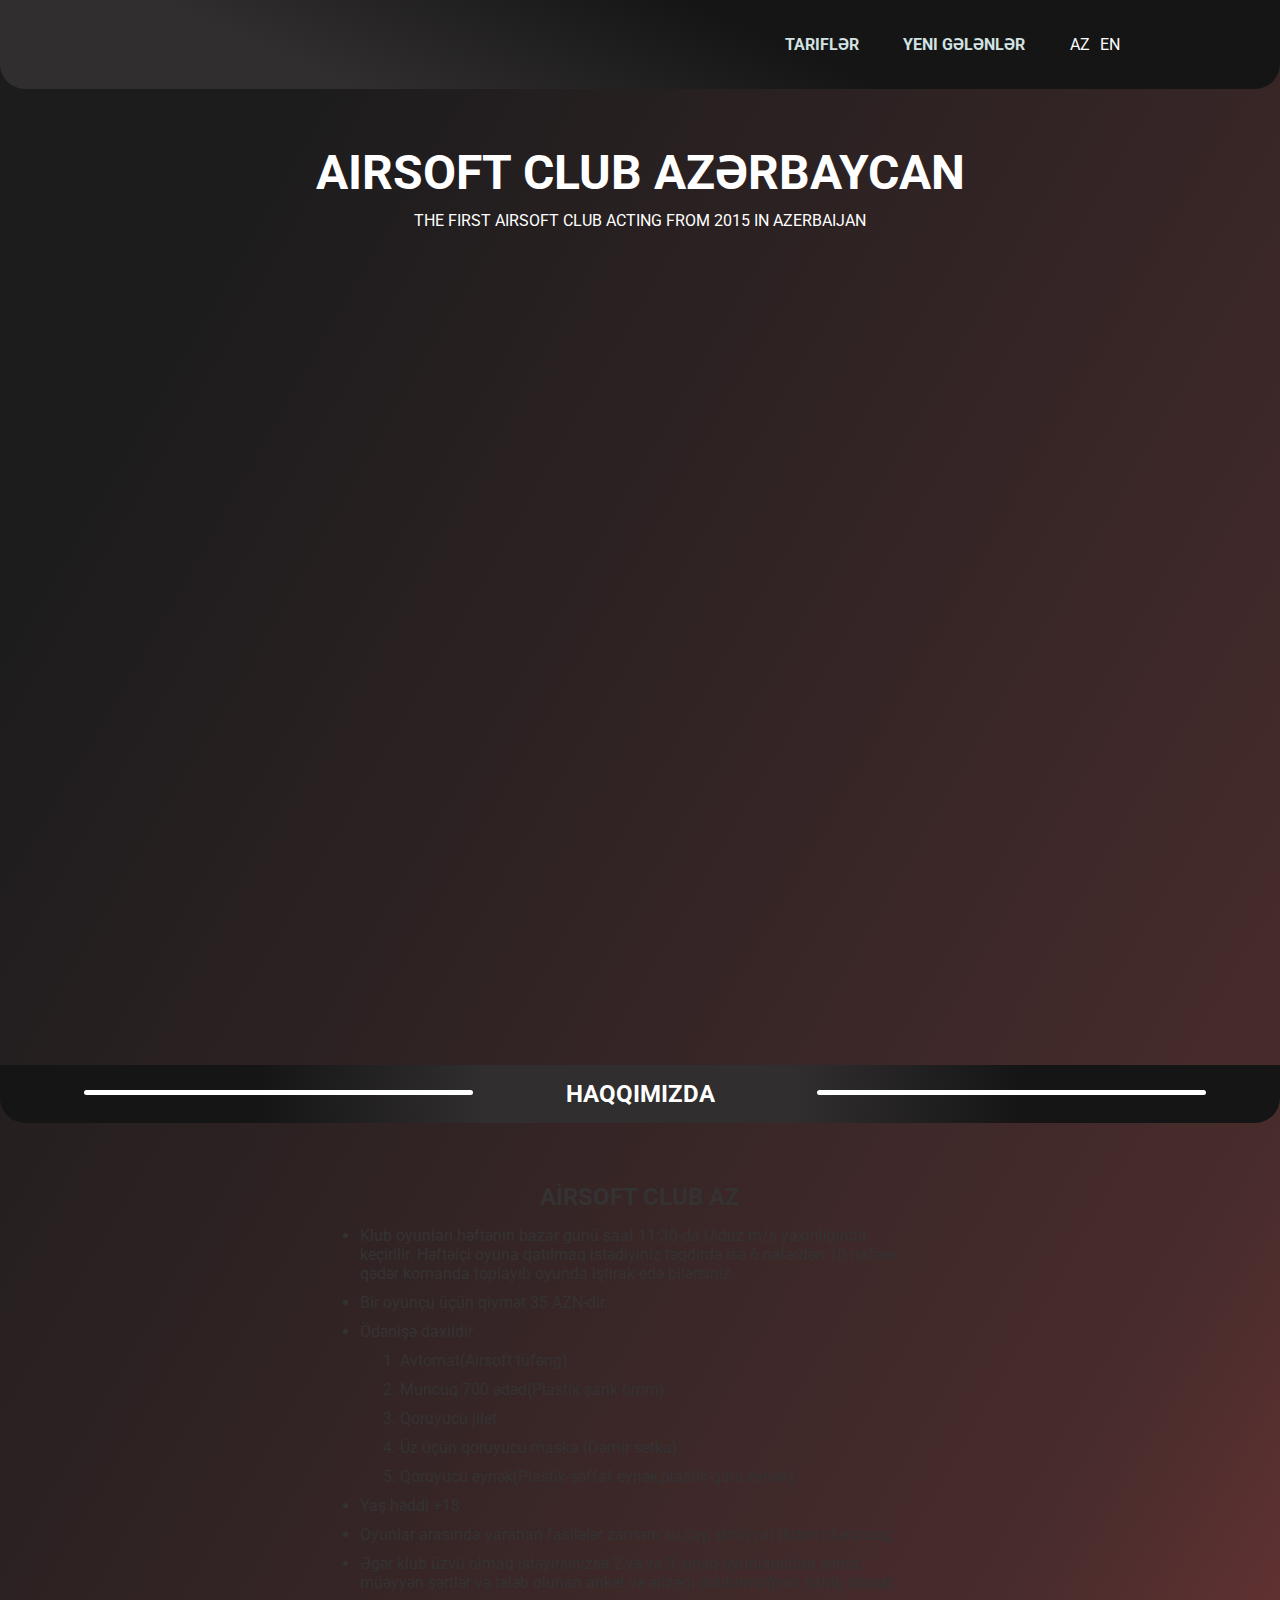
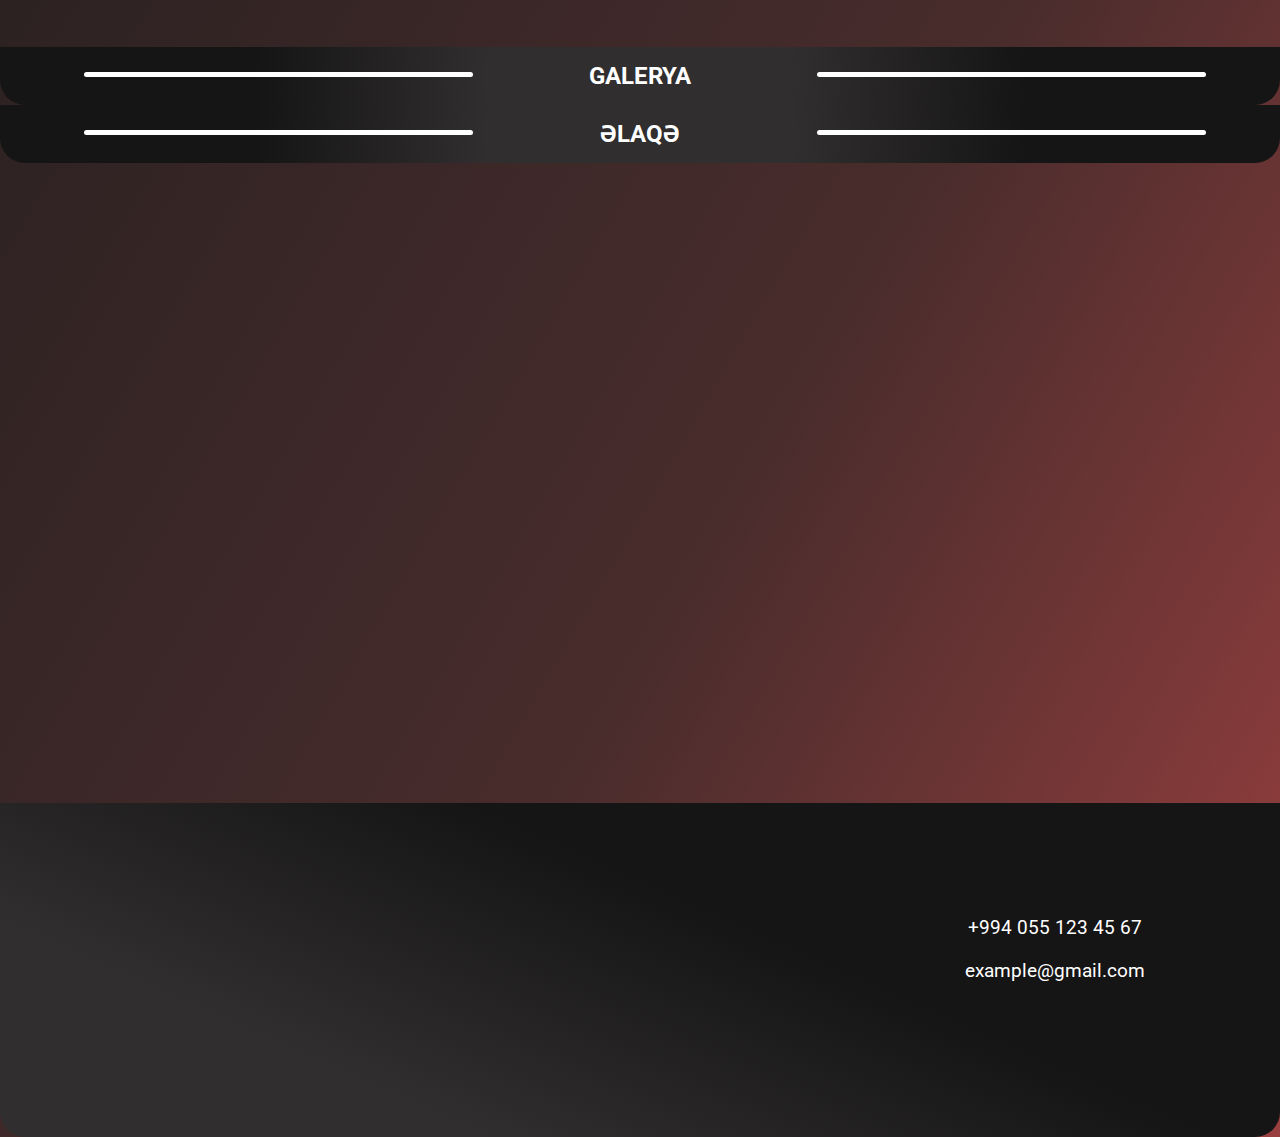
==== index.htm @ 044a0949 "Tarifler" ====
<!DOCTYPE html>
<html lang="en">
    <head>
        <meta charset="UTF-8">
        <meta name="viewport" content="width=device-width, initial-scale=1.0">
        <!-- <link rel="icon" type="image/x-icon" href="./favicon.ico" /> -->
        <title>Airsoftaze</title>
        <link rel="stylesheet" href="./assets/style/style.css">
    </head>
    <body>
        <header>
            <nav class="bg">
                <div class="container nav">
                    <a href="index.htm" id="logo"><img src="./assets/img/logo.png" alt=""></a>
                    <div class="hamburger">
                        <div class="line"></div>
                        <div class="line"></div>
                        <div class="line"></div>
                    </div>
                    <div class="navbar">
                        <div class="menu">
                            <ul id="menu">
                                <li><a href="tarif.htm" class="btn"></i>Tariflər</a></li>
                                <li><a href="new.htm" class="btn">Yeni gələnlər</a></li>
                            </ul>
                        </div>
                        <div class="language">
                            <a href="#">Az <img src="./assets/img/az.png" alt=""></a>
                            <a href="#">En <img src="./assets/img/en.png" alt=""></a>
                        </div>
                    </div>
                </div>
            </nav>
            <section class="section">
                <div class="content">
                    <div class="text d-flex">
                        <h1>AIRSOFT CLUB Azərbaycan</h1>
                        <p>The first airsoft club acting from 2015 in Azerbaijan</p>
                    </div>
                    <div id="bars"></div>
                    <div id="solider">
                        <div class="img">
                            <img id="shadow" src="./assets/img/soliderShadow.png" alt="">
                            <img id="main" src="./assets/img/solider.png" alt=""> 
                        </div>
                    </div>
                </div>
            </section>
        </header>
        <main>
            <section>
                <div class="bg">
                    <div class="container"><h2>Haqqımızda</h2></div>
                </div>
                <div class="about">
                    <h3>AİRSOFT CLUB AZ</h3>
                    <ul>
                        <li>Klub oyunları həftənin bazar günü saat 11:30-da Ulduz m/s yaxınlığında keçirilir.
                           Həftəiçi oyuna qatılmaq istədiyiniz təqdirdə isə 6 nəfərdən 10 nəfərə qədər komanda toplayıb oyunda iştirak edə bilərsiniz.</li>
                        <li>Bir oyunçu üçün qiymət 35 AZN-dir.</li>
                        <li>Ödənişə daxildir</li>
                        <ol id="contains">
                            <li>Avtomat(Airsoft tüfəng)</li>
                            <li>Muncuq 700 ədəd(Plastik şarik 6mm)</li>
                            <li>Qoruyucu jilet</li>
                            <li>Üz üçün qoruyucu maska (Dəmir setka)</li>
                            <li>Qoruyucu eynək(Plastik-şəffaf eynək,plastik-qara eynək)</li>
                        </ol>
                        <li>Yaş həddi +18</li>
                        <li>Oyunlar arasında yaranan fasilələr zamanı su,çay, şirniyyat ikram olunacaq.</li>
                        <li>Əgər klub üzvü olmaq istəyirsinizsə 2 və ya 3 sınaq oyunlarından sonra müəyyən şərtlər və tələb olunan anket və ərizəni doldurmağınız xahiş olunur.</li>
                    </ul>
                </div>
            </section>
            <section class="section">
                <div class="bg">
                    <div class="container"><h2>Galerya</h2></div>
                </div>
                <div class="container">                                        
                    <div class="container">
                        <div id="slider">
                            <div class="slide"></div>
                        </div>
                    </div>
                </div>
            </section>
            <section class="section" style="background: url(./assets/img/contactbg.png) center/cover">
                <div class="bg">
                    <div class="container"><h2>Əlaqə</h2></div>
                </div>
                <div class="container map">
                    <iframe src="https://www.google.com/maps/embed?pb=!1m14!1m8!1m3!1d48617.78909538589!2d49.8026192!3d40.3952952!3m2!1i1024!2i768!4f13.1!3m3!1m2!1s0x40306367fcc61ba1%3A0xb5f5656b28821451!2sairsoftclub.az!5e0!3m2!1sen!2s!4v1674238219584!5m2!1sen!2s" width="1000" height="600" style="border:0;" allowfullscreen="" loading="lazy" referrerpolicy="no-referrer-when-downgrade"></iframe>
                </div>
            </section>
        </main>
        <footer class="bg">
            <div>
                <iframe src="https://www.google.com/maps/embed?pb=!1m14!1m8!1m3!1d48617.78909538589!2d49.8026192!3d40.3952952!3m2!1i1024!2i768!4f13.1!3m3!1m2!1s0x40306367fcc61ba1%3A0xb5f5656b28821451!2sairsoftclub.az!5e0!3m2!1sen!2s!4v1674238219584!5m2!1sen!2s" width="600" height="300" style="border:0;" allowfullscreen="" loading="lazy" referrerpolicy="no-referrer-when-downgrade"></iframe>
            </div>
            <div class="contact d-flex">
                <ul>
                    <li><a href="tel:+994 055 123 45 67">+994 055 123 45 67</a></li>
                    <li><a href="mailto:example@gmail.com">example@gmail.com</a></li>
                    <li>
                        <a href=""><i class="fab fa-instagram"></i></a>
                        <a href=""><i class="fab fa-facebook-f"></i></a>
                        <a href=""><i class="fab fa-tiktok"></i></a>
                    </li>
                </ul>
            </div>
        </footer>
        <script src="https://kit.fontawesome.com/edff80f9e7.js" crossorigin="anonymous"></script>
        <script src="https://code.jquery.com/jquery-3.6.1.min.js" integrity="sha256-o88AwQnZB+VDvE9tvIXrMQaPlFFSUTR+nldQm1LuPXQ=" crossorigin="anonymous"></script>
        <script src="./index.js"></script>
    </body>
</html>
---- assets/style/style.css ----
@import url('https://fonts.googleapis.com/css2?family=Roboto:ital,wght@0,400;1,400;1,700&display=swap');
*{
    margin: 0;
    padding: 0;
    box-sizing: border-box;
    outline: none;
}
body{background: #1d1c1d;background: linear-gradient(120deg, #1d1c1d 13%, #492c2c 68%, #912e2eea 100%);}
.bg{
    background: #302e2e;
    background: linear-gradient(24deg, #302e2e 24%, #161515 60%);
    padding: 15px 0;
    border-bottom-left-radius: 25px;
    border-bottom-right-radius: 25px;
    text-align: center;
}
main .bg{background: #302e2e;background: radial-gradient(circle, #302e2e 24%, #161515 60%);}
#logo img{width:30%;}
header, footer li{list-style: none;}
header a{padding:5px}
a{color:#fff;text-decoration:none;text-transform: uppercase;font: 1em 'Roboto', sans-serif;}
h1{font:bold 2em 'Roboto', sans-serif;text-transform: uppercase;} 
h2{color: #fff;text-transform: uppercase;font:bold 1.5em 'Roboto', sans-serif;}
h3{color: #343232;text-transform: uppercase;font:700 1.5em 'Roboto', sans-serif; padding: 10px 0;}
header p{font:1em 'Roboto', sans-serif;text-transform: uppercase;margin: 10px 0;}
#toggle{
    border: none;
    background: transparent;
    color: #fff;
    font-size:2em;
}
.hamburger {
    margin:0 10%;
    padding: 0;
    float: left;
    transition: opacity .3s;
}
.hamburger .line{
    width: 50px;
    height: 5px;
    background: rgb(236, 66, 66);
    margin: 8px auto;
    transition: all 0.3s ease-in-out;
    border-radius: 5px;
}
.hamburger .line:nth-child(1) {background-color: #a77a33;}
.hamburger .line:nth-child(2) {background-color: #633200;}
.hamburger .line:nth-child(3) {background-color: #a77a33;}
.hamburger.isactive .line:nth-child(2) {opacity: 0;}
.hamburger.isactive .line:nth-child(1) {transform: translateY(13px) rotate(45deg);}
.hamburger.isactive .line:nth-child(3) {transform: translateY(-13px) rotate(-45deg);}
.navbar ,.btn{transition: all 2s ease-in-out;}
.navbar.active {display: block;animation: fade .5s;}
@keyframes fade {
    from{transform: translateX(-200px); opacity: 0;}
    to {transform: translateX(0px); opacity: 1;}
}  
.hamburger {float: right;}
.navbar {width: 100%;display: none;}
.navbar ul {
    overflow: hidden;
    list-style: none;
    margin: 10px;
}
.navbar li {
    display: block;
    margin: auto;
    width: max-content;
    padding: 10px;
    transition: background-color .5s;
}
.navbar li a {
    color: #d3e3e3;
    text-decoration: none;
    padding: 14px 16px;
    transition: all 1s;
} 
.language {display: flex;justify-content:center;align-items: center;}   
#menu i{margin:0 5px}
#solider{height: 90vh;position: relative;}
#solider img{height:70%;position:absolute;left: 0;bottom: 0;}
.text{
    color: #fff;
    margin:40px auto 0;
    padding:15px 0;
    text-align: center;
    display: flex;
    justify-content: center;
    align-self: center;
    flex-direction: column;   
}
.btn{
    border-radius:25px;
    text-align: center;
    color: #000;
    margin:15px 0;
    font:bold 1em 'Roboto', sans-serif;
} 
#bars{
    width:50px;
    height: 150px;
    float:right;
    position: fixed;
    right: 0;
    top: 35%;
    z-index: 1000;
}
.bar{
    width:20px;
    height:40px;
    background: #fff;
    border-radius: 25px;
    margin: 5px 0;
    box-shadow: 0 0 10px #fff;
}
.bg h2{position: relative;}
#slider{border-radius: 25px;}
#thumbs {
    display: flex;
    align-items: center;
    justify-content: center;
}
#thumbs div{background: #eee;opacity: .5;}
h3{text-align: center;}
.about{
    background:url(../img/boxbg.png) center/cover;
    width: 95%;
    margin:40px auto ;
    border-radius: 25px;
    list-style: decimal;
    font:1em 'Roboto', sans-serif;
    padding: 10px 40px;
    color: #333;
}
.about li{padding:5px 0}
#contains{
    padding: 0 40px;
}
.text{
    display: flex;
    justify-content:center;
    align-items: center;
}
.text a{
    text-transform: uppercase;
    border-radius:25px;
    text-align: center;
    color: #000;
    width: max-content;
    padding:5px 5px;
    margin: 10px 0;
    font:bold 1em 'Roboto', sans-serif;
}
.btn-bg{ background: #eec4c4;background: linear-gradient(24deg, #eec4c4 24%, #fb8886 60%);}
.bg-white{background: #fff;box-shadow:0 0 20px #fff;max-width: fit-content;}
.d-flex{display:flex;justify-content: center;align-items: center;}
.text li{margin: 20px 0;}
.icon{
    background: transparent !important;
    color: #eec4c4 !important;
    display: inline-block !important;
}
.text i {font-size:2em;}
main .map{
    display: flex;
    justify-content:center;
    padding:20px ;
    width: 95%;
}
footer .map iframe{width:100%; padding:0 10px}
@media only screen and (min-width: 768px) {
    .container {max-width: 1180px;margin: auto;}
    .nav{display:inline-flex;justify-content:space-between;align-items: center;}
    #logo img{width:15vw}
    #menu{padding: 10px;}
    #menu a{border-radius: 25px;padding: 10px ;}
    #menu a:hover{
        background: #eec4c4;
        background: linear-gradient(24deg, #edc4c4 24%, #fb8886 60%);
        color: black;
    } 
    #menu ul li{display: inline}
    #menu li {display: inline;}   
    .hamburger{display:none}
    .navbar{display:inline-flex; justify-content: flex-end; width: 75vw;}
    #solider{position: relative;}
    .language  a{display: flex;align-items: center;justify-content: center;}
    #solider img{height:77vh;position:absolute;left: 0;bottom: 0;}
    .text{width:70%}
    h1{font-size:3rem;}
    h2{position: relative;}
    .bg h2::before{
        content: " ";
        display: inline-block;
        width: 33%;
        height:5px;
        margin: 0 10px;
        background: #fff;
        border-radius: 25px;
        position: absolute;
        left:2%;
        top:35%;
    }
    .bg h2::after{
        content: " ";
        display: inline-block;
        width: 33%;
        height:5px;
        background: #fff;
        border-radius: 25px;
        position: absolute;
        right:2%;
        top:35%;
    } 
    .btn-bg:hover{background:#000;color: #fff;transition: all 2s ease-in-out;}
    .about{width:50%;}
    footer {display:flex;justify-content:space-around}
    .contact li{padding: 10px;}
    .contact li a{padding: 10px;font-size:1.2em;text-transform:lowercase}
    footer .map {width:50%;}
    footer .map iframe{width:100%;}
}

@media only screen and (max-width: 362px) {
    #solider{height: 90vh;position: relative;}
    #solider img{height:60% !important;position:absolute;left: 0;bottom: 0;}}
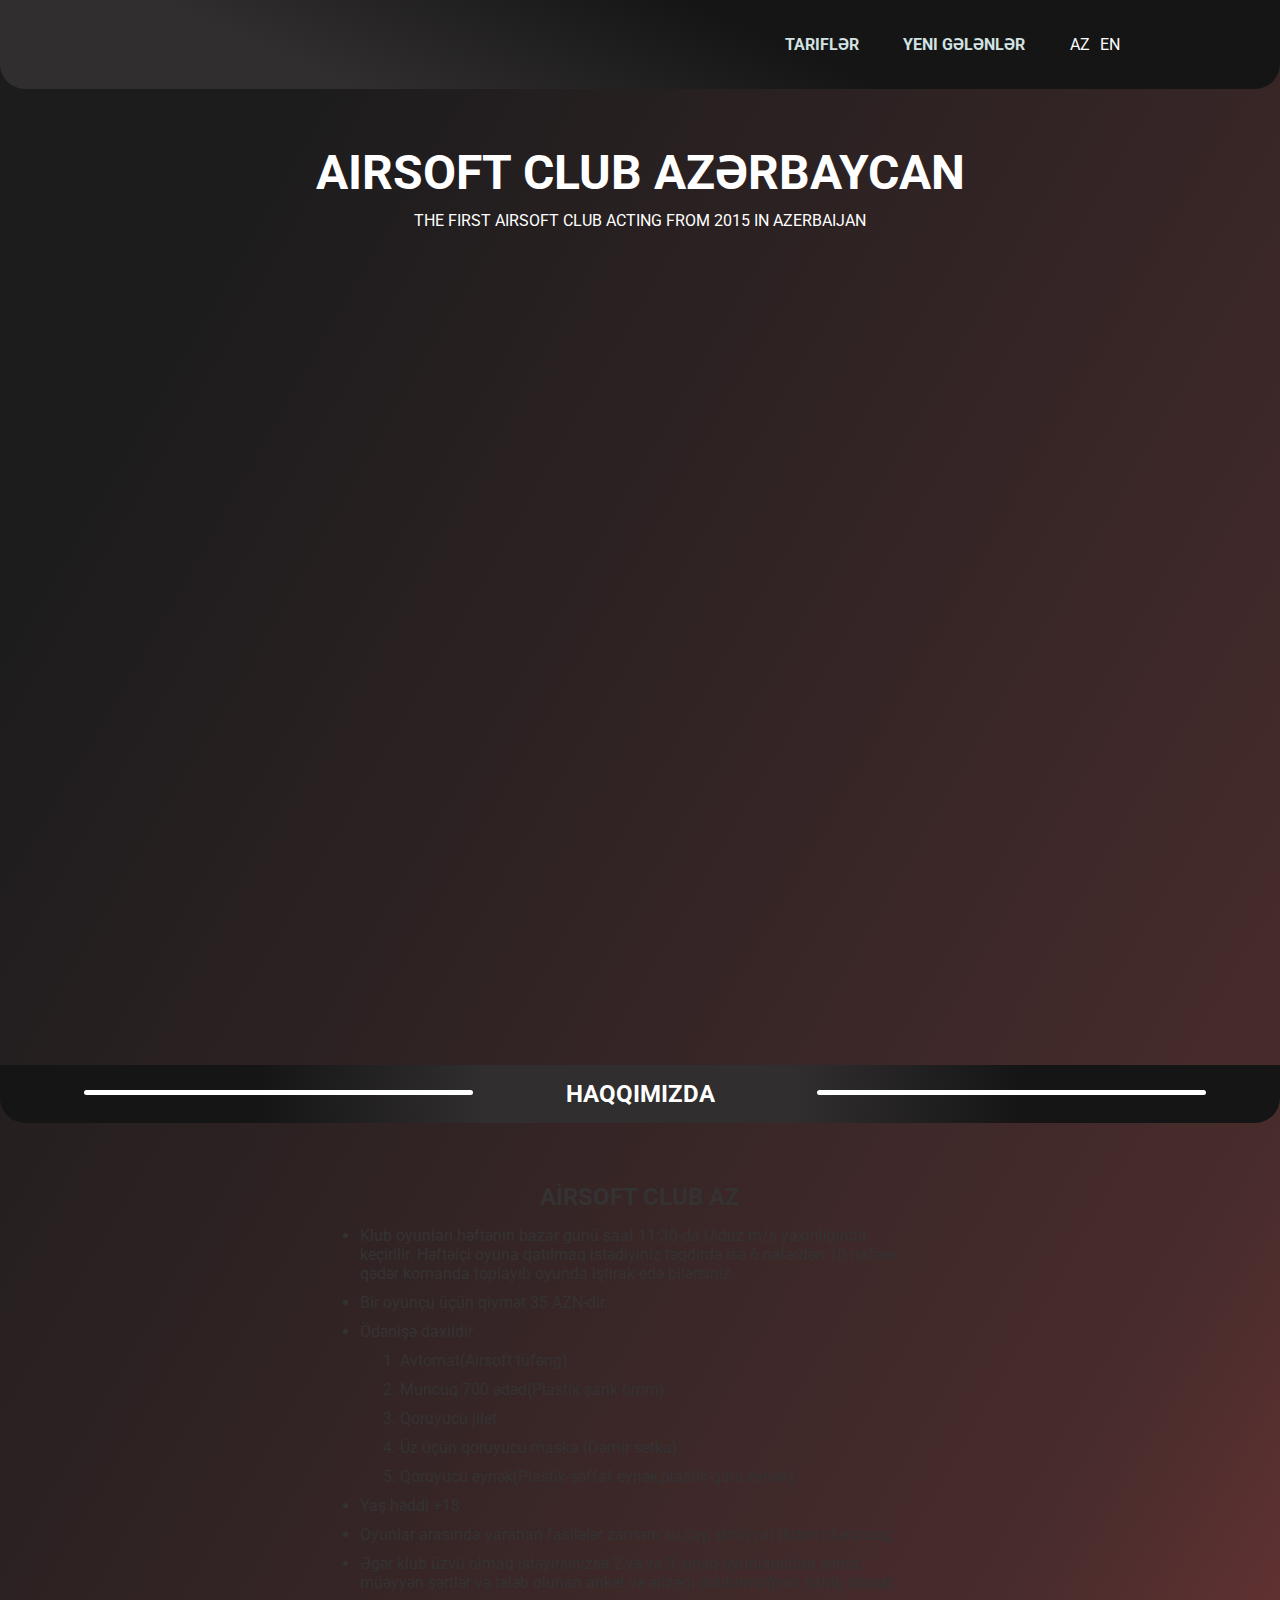
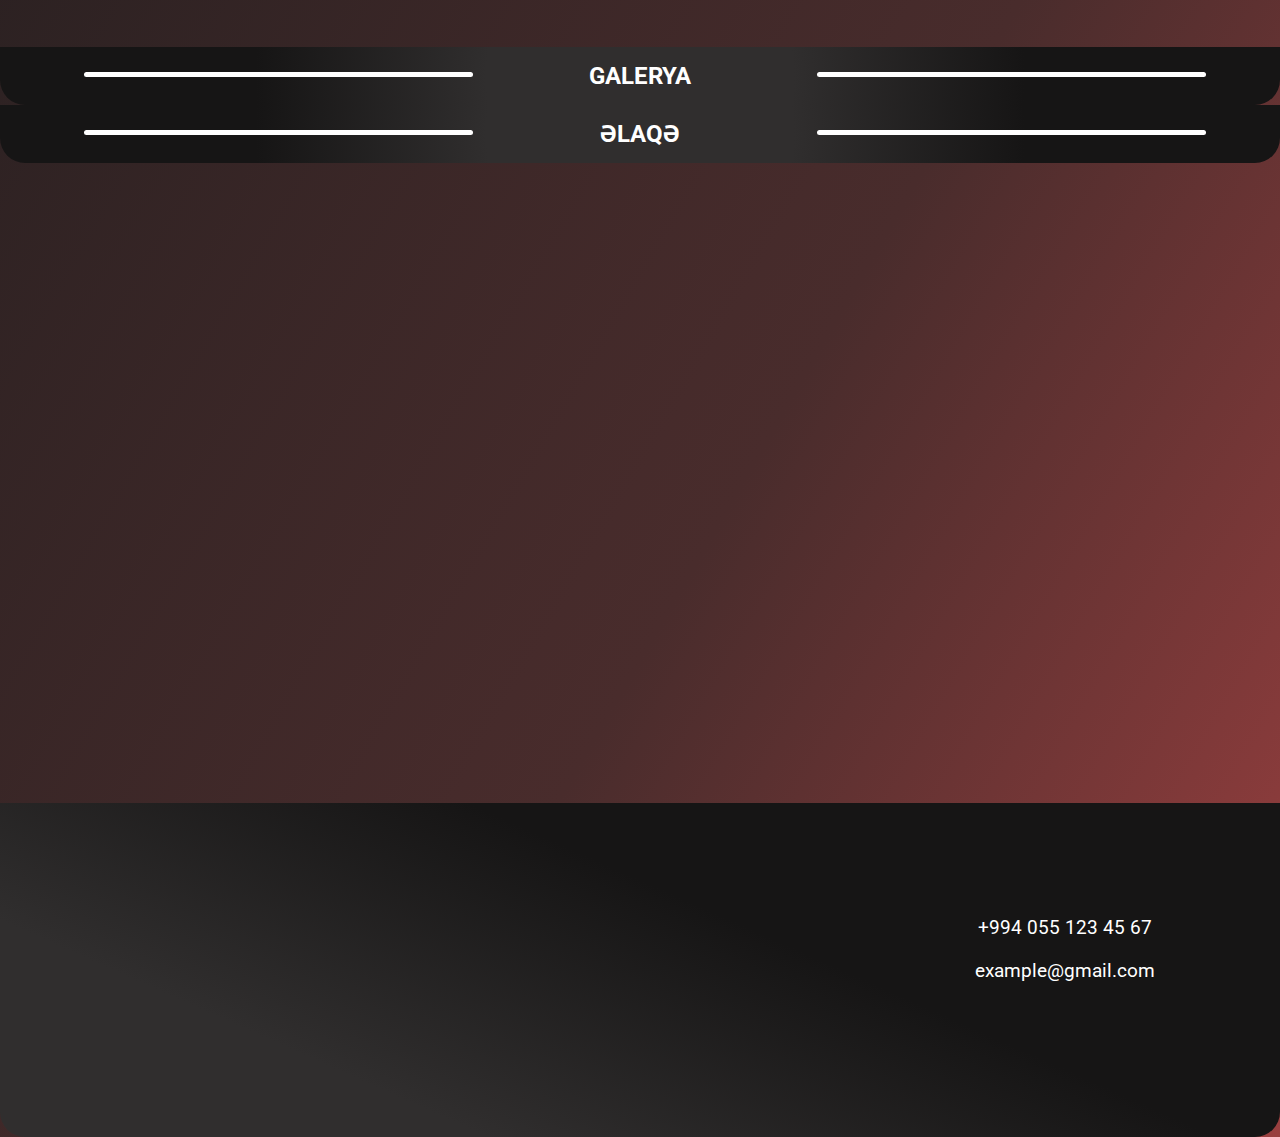
==== commit 7b6786e5: "Map" ====
--- a/index.htm
+++ b/index.htm
@@ -94,7 +94,7 @@
             </section>
         </main>
         <footer class="bg">
-            <div>
+            <div class="map">
                 <iframe src="https://www.google.com/maps/embed?pb=!1m14!1m8!1m3!1d48617.78909538589!2d49.8026192!3d40.3952952!3m2!1i1024!2i768!4f13.1!3m3!1m2!1s0x40306367fcc61ba1%3A0xb5f5656b28821451!2sairsoftclub.az!5e0!3m2!1sen!2s!4v1674238219584!5m2!1sen!2s" width="600" height="300" style="border:0;" allowfullscreen="" loading="lazy" referrerpolicy="no-referrer-when-downgrade"></iframe>
             </div>
             <div class="contact d-flex">
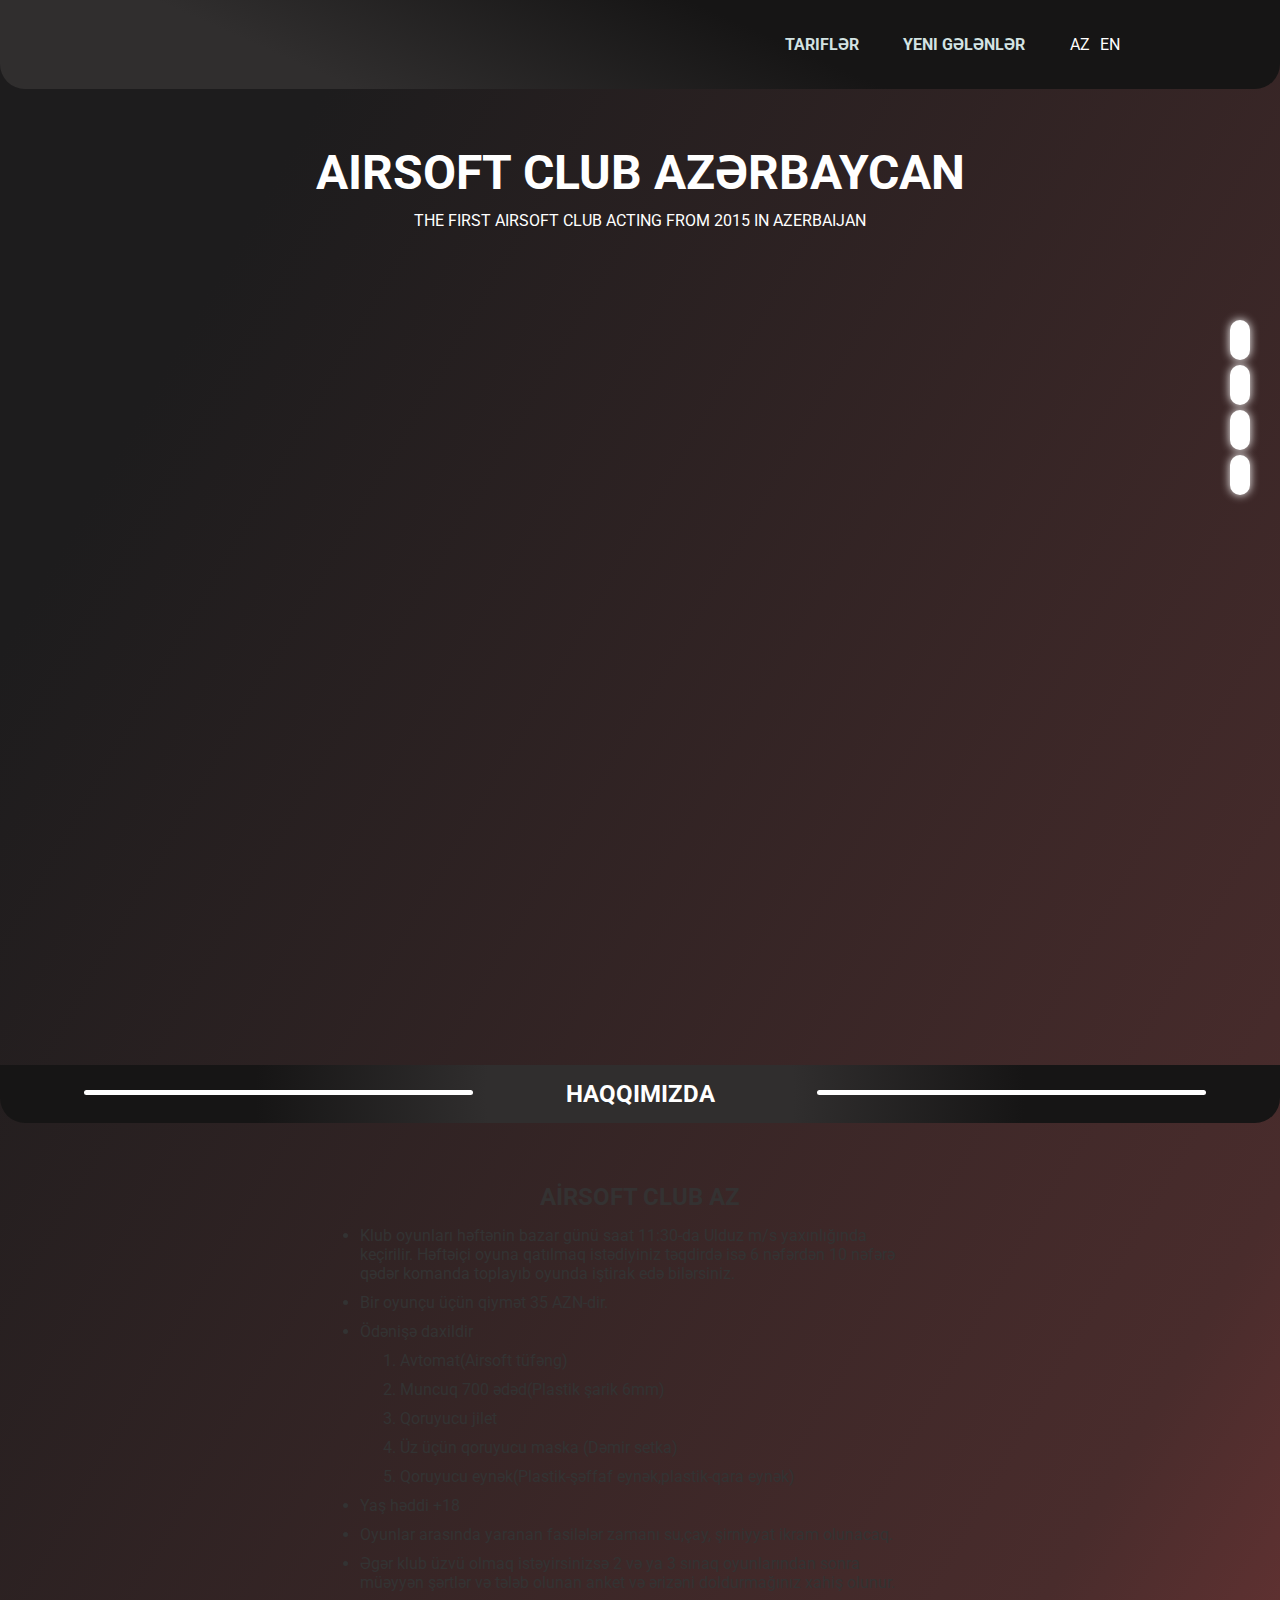
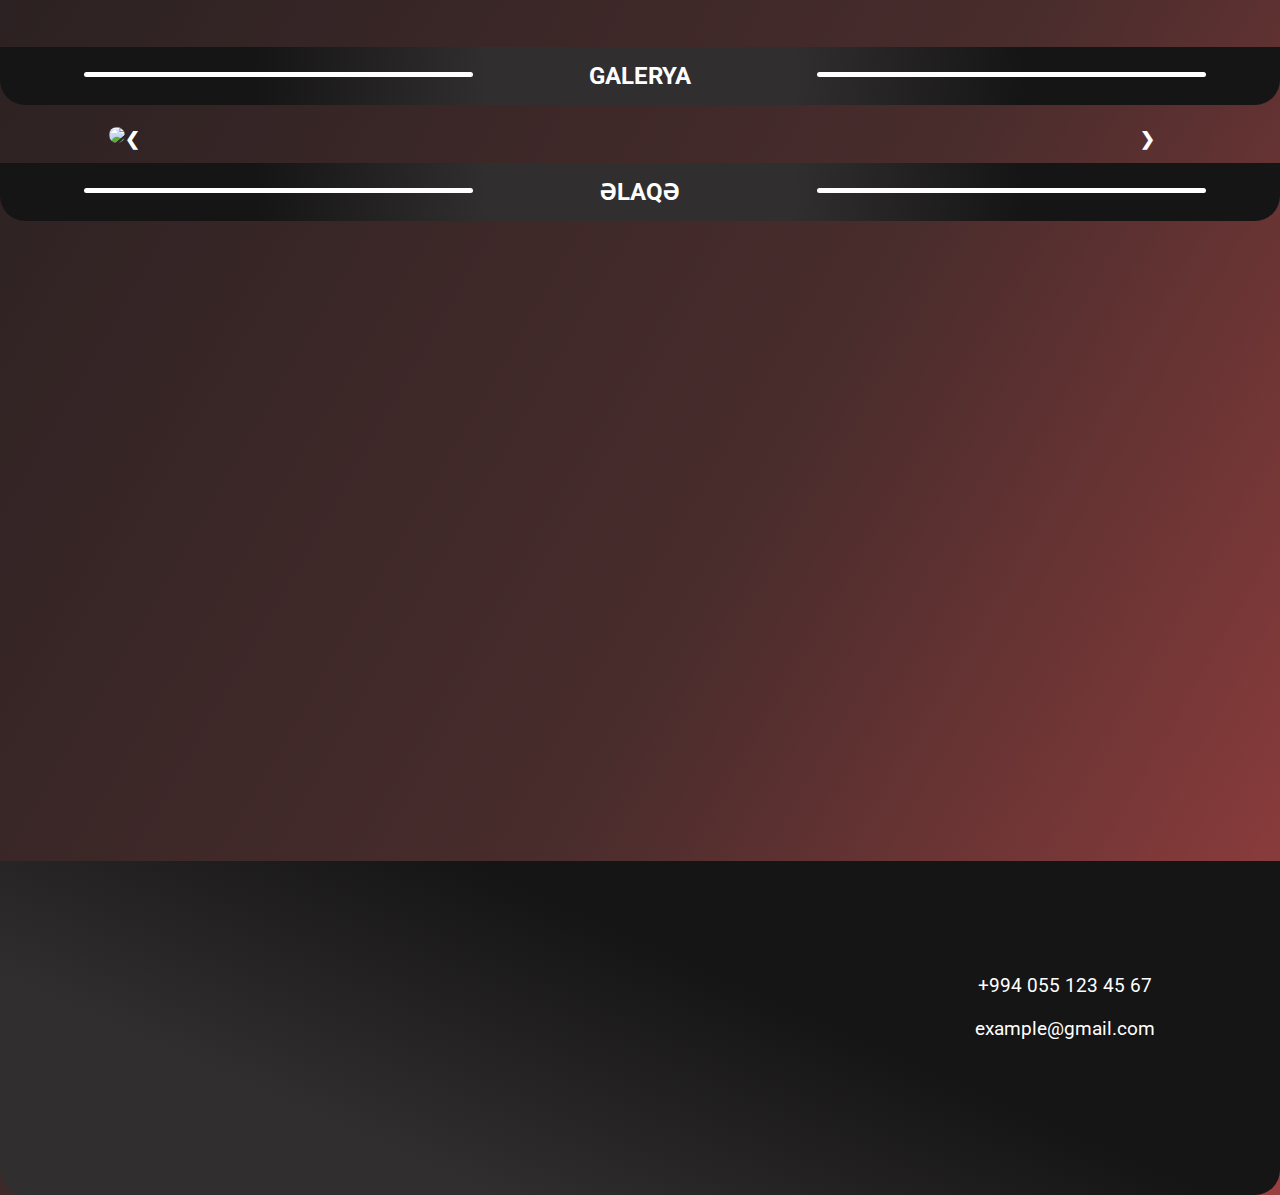
==== commit 8d74b48e: "New" ====
--- a/index.htm
+++ b/index.htm
@@ -76,11 +76,25 @@
                 <div class="bg">
                     <div class="container"><h2>Galerya</h2></div>
                 </div>
-                <div class="container">                                        
-                    <div class="container">
-                        <div id="slider">
-                            <div class="slide"></div>
+                <div class="container slider">                    
+                    <div class="slideshow-container">
+                        <div class="mySlides fade">
+                            <img src="./assets/img/1.jpg" >
                         </div>
+                        <div class="mySlides fade">
+                            <img src="./assets/img/2.jpg" >
+                        </div>                        
+                        <div class="mySlides fade">
+                            <img src="./assets/img/3.jpg" >
+                        </div>                        
+                        <div class="mySlides fade">
+                            <img src="./assets/img/4.jpg" >
+                        </div>                        
+                        <div class="mySlides fade">
+                            <img src="./assets/img/5.jpg" >
+                        </div>
+                        <a class="prev" onclick="plusSlides(-1)">❮</a>
+                        <a class="next" onclick="plusSlides(1)">❯</a>
                     </div>
                 </div>
             </section>
--- a/assets/style/style.css
+++ b/assets/style/style.css
@@ -114,13 +114,68 @@
     box-shadow: 0 0 10px #fff;
 }
 .bg h2{position: relative;}
-#slider{border-radius: 25px;}
-#thumbs {
-    display: flex;
-    align-items: center;
-    justify-content: center;
-}
-#thumbs div{background: #eee;opacity: .5;}
+.mySlides {display: none}
+.slideshow-container img {vertical-align: middle;border-radius: 25px;}
+.slideshow-container {
+  padding: 20px 0;
+  max-width: 90%;
+  position: relative;
+  margin: auto;
+}
+.prev, .next {
+  cursor: pointer;
+  position: absolute;
+  top: 50%;
+  width: auto;
+  padding: 16px;
+  margin-top: -22px;
+  color: white;
+  font-weight: bold;
+  font-size: 18px;
+  transition: 0.6s ease;
+  border-radius: 0 3px 3px 0;
+  user-select: none;
+}
+.next { right: 0;  border-radius: 3px 0 0 3px; }
+.prev:hover, .next:hover { background-color: #000000cc; }
+.slideshow-container .text {
+  color: #f2f2f2;
+  font-size: 15px;
+  padding: 8px 12px;
+  position: absolute;
+  bottom: 8px;
+  width: 100%;
+  text-align: center;
+}
+.numbertext {
+  color: #f2f2f2;
+  font-size: 12px;
+  padding: 8px 12px;
+  position: absolute;
+  top: 0;
+}
+.dot {
+  cursor: pointer;
+  height: 15px;
+  width: 15px;
+  margin: 0 2px;
+  background-color: #bbb;
+  border-radius: 50%;
+  display: inline-block;
+  transition: background-color 0.6s ease;
+}
+.active, .dot:hover { background-color: #717171; }
+.fade {
+  animation-name: fade;
+  animation-duration: 1.5s;
+}
+.dots{text-align:center}
+.fade img {width:100%;max-height: 100vh;}
+@keyframes fade {
+  from {opacity: .4} 
+  to {opacity: 1}
+}
+@media only screen and (max-width: 300px) { .prev, .next,.text {font-size: 11px} }
 h3{text-align: center;}
 .about{
     background:url(../img/boxbg.png) center/cover;
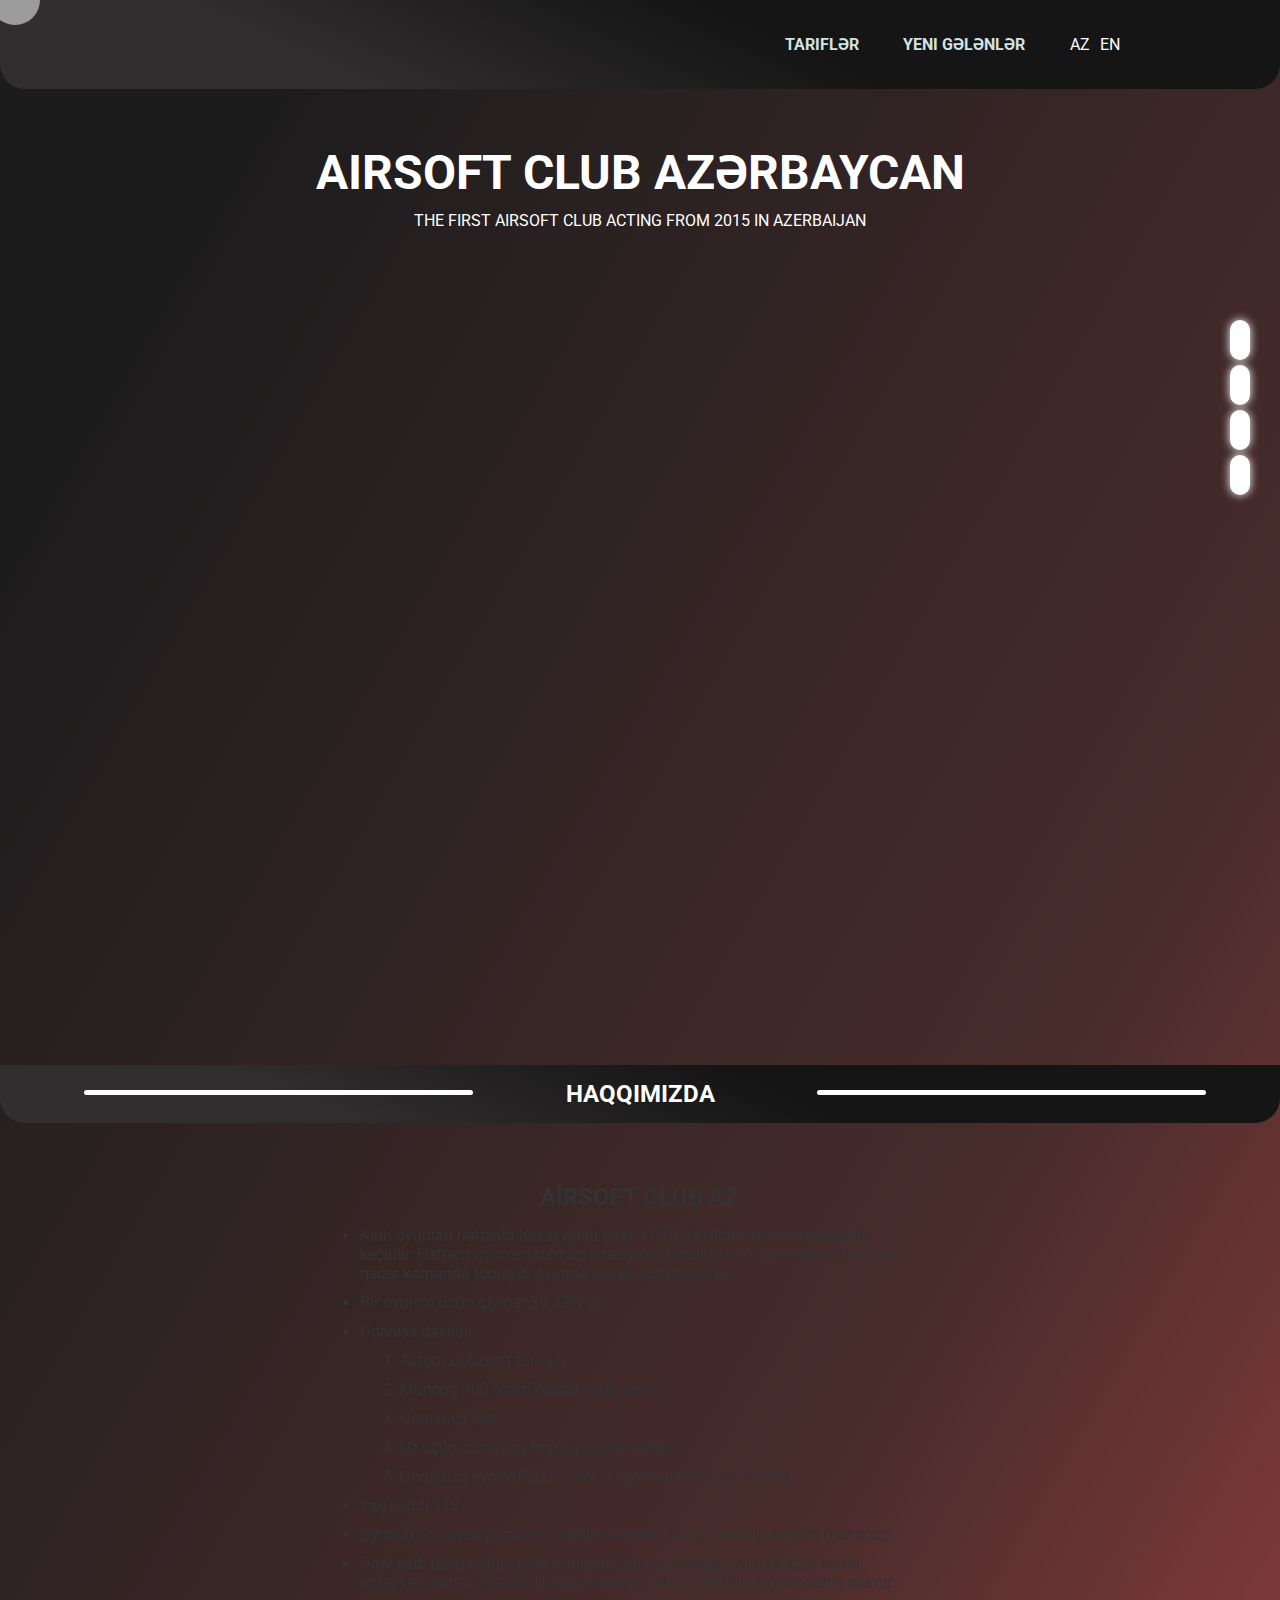
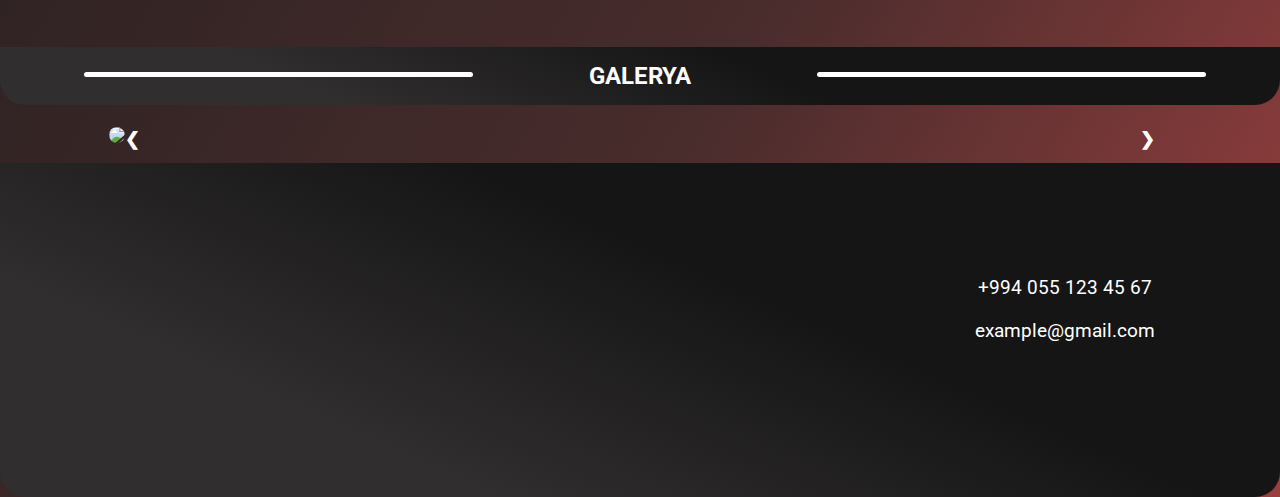
==== commit 11c42ff4: "Cursor , back to top" ====
--- a/index.htm
+++ b/index.htm
@@ -3,13 +3,12 @@
     <head>
         <meta charset="UTF-8">
         <meta name="viewport" content="width=device-width, initial-scale=1.0">
-        <!-- <link rel="icon" type="image/x-icon" href="./favicon.ico" /> -->
+        <link rel="stylesheet" href="./assets/style/style.css">
         <title>Airsoftaze</title>
-        <link rel="stylesheet" href="./assets/style/style.css">
     </head>
     <body>
         <header>
-            <nav class="bg">
+            <nav class="back">
                 <div class="container nav">
                     <a href="index.htm" id="logo"><img src="./assets/img/logo.png" alt=""></a>
                     <div class="hamburger">
@@ -37,7 +36,15 @@
                         <h1>AIRSOFT CLUB Azərbaycan</h1>
                         <p>The first airsoft club acting from 2015 in Azerbaijan</p>
                     </div>
-                    <div id="bars"></div>
+                    <div id="bars">
+                        <ul class="outer-nav">
+                            <li class="is-active bar"></li>
+                            <li class="bar"></li>
+                            <li class="bar"></li>
+                            <li class="bar"></li>
+                            <li class="bar"></li>
+                          </ul>
+                    </div>
                     <div id="solider">
                         <div class="img">
                             <img id="shadow" src="./assets/img/soliderShadow.png" alt="">
@@ -99,12 +106,12 @@
                 </div>
             </section>
             <section class="section" style="background: url(./assets/img/contactbg.png) center/cover">
-                <div class="bg">
+                <!-- <div class="bg">
                     <div class="container"><h2>Əlaqə</h2></div>
-                </div>
-                <div class="container map">
+                </div> -->
+                <!-- <div class="container map">
                     <iframe src="https://www.google.com/maps/embed?pb=!1m14!1m8!1m3!1d48617.78909538589!2d49.8026192!3d40.3952952!3m2!1i1024!2i768!4f13.1!3m3!1m2!1s0x40306367fcc61ba1%3A0xb5f5656b28821451!2sairsoftclub.az!5e0!3m2!1sen!2s!4v1674238219584!5m2!1sen!2s" width="1000" height="600" style="border:0;" allowfullscreen="" loading="lazy" referrerpolicy="no-referrer-when-downgrade"></iframe>
-                </div>
+                </div> -->
             </section>
         </main>
         <footer class="bg">
@@ -123,8 +130,11 @@
                 </ul>
             </div>
         </footer>
+        <div class="cursor"></div>
+        <a id="button"></a>
         <script src="https://kit.fontawesome.com/edff80f9e7.js" crossorigin="anonymous"></script>
         <script src="https://code.jquery.com/jquery-3.6.1.min.js" integrity="sha256-o88AwQnZB+VDvE9tvIXrMQaPlFFSUTR+nldQm1LuPXQ=" crossorigin="anonymous"></script>
         <script src="./index.js"></script>
+        <script src="./slider.js"></script>
     </body>
 </html>--- a/assets/style/style.css
+++ b/assets/style/style.css
@@ -1,20 +1,25 @@
 @import url('https://fonts.googleapis.com/css2?family=Roboto:ital,wght@0,400;1,400;1,700&display=swap');
 *{
-    margin: 0;
-    padding: 0;
-    box-sizing: border-box;
-    outline: none;
-}
-body{background: #1d1c1d;background: linear-gradient(120deg, #1d1c1d 13%, #492c2c 68%, #912e2eea 100%);}
-.bg{
-    background: #302e2e;
-    background: linear-gradient(24deg, #302e2e 24%, #161515 60%);
-    padding: 15px 0;
-    border-bottom-left-radius: 25px;
-    border-bottom-right-radius: 25px;
-    text-align: center;
-}
-main .bg{background: #302e2e;background: radial-gradient(circle, #302e2e 24%, #161515 60%);}
+  margin: 0;
+  padding: 0;
+  box-sizing: border-box;
+  outline: none;
+  cursor: none;
+}
+body{
+  background: #1d1c1d;
+  background: linear-gradient(120deg, #1d1c1d 13%, #492c2c 68%, #912e2eea 100%);
+  /* filter: brightness(.5);   */
+}
+.bg , .back{
+  background: #302e2e;
+  background: linear-gradient(24deg, #302e2e 24%, #161515 60%);
+  padding: 15px 0;
+  border-bottom-left-radius: 25px;
+  border-bottom-right-radius: 25px;
+  text-align: center;
+}
+
 #logo img{width:30%;}
 header, footer li{list-style: none;}
 header a{padding:5px}
@@ -24,24 +29,24 @@
 h3{color: #343232;text-transform: uppercase;font:700 1.5em 'Roboto', sans-serif; padding: 10px 0;}
 header p{font:1em 'Roboto', sans-serif;text-transform: uppercase;margin: 10px 0;}
 #toggle{
-    border: none;
-    background: transparent;
-    color: #fff;
-    font-size:2em;
+  border: none;
+  background: transparent;
+  color: #fff;
+  font-size:2em;
 }
 .hamburger {
-    margin:0 10%;
-    padding: 0;
-    float: left;
-    transition: opacity .3s;
+  margin:0 10%;
+  padding: 0;
+  float: left;
+  transition: opacity .3s;
 }
 .hamburger .line{
-    width: 50px;
-    height: 5px;
-    background: rgb(236, 66, 66);
-    margin: 8px auto;
-    transition: all 0.3s ease-in-out;
-    border-radius: 5px;
+  width: 50px;
+  height: 5px;
+  background: rgb(236, 66, 66);
+  margin: 8px auto;
+  transition: all 0.3s ease-in-out;
+  border-radius: 5px;
 }
 .hamburger .line:nth-child(1) {background-color: #a77a33;}
 .hamburger .line:nth-child(2) {background-color: #633200;}
@@ -52,66 +57,66 @@
 .navbar ,.btn{transition: all 2s ease-in-out;}
 .navbar.active {display: block;animation: fade .5s;}
 @keyframes fade {
-    from{transform: translateX(-200px); opacity: 0;}
-    to {transform: translateX(0px); opacity: 1;}
+  from{transform: translateX(-200px); opacity: 0;}
+  to {transform: translateX(0px); opacity: 1;}
 }  
 .hamburger {float: right;}
 .navbar {width: 100%;display: none;}
 .navbar ul {
-    overflow: hidden;
-    list-style: none;
-    margin: 10px;
+  overflow: hidden;
+  list-style: none;
+  margin: 10px;
 }
 .navbar li {
-    display: block;
-    margin: auto;
-    width: max-content;
-    padding: 10px;
-    transition: background-color .5s;
+  display: block;
+  margin: auto;
+  width: max-content;
+  padding: 10px;
+  transition: background-color .5s;
 }
 .navbar li a {
-    color: #d3e3e3;
-    text-decoration: none;
-    padding: 14px 16px;
-    transition: all 1s;
+  color: #d3e3e3;
+  text-decoration: none;
+  padding: 14px 16px;
+  transition: all 1s;
 } 
 .language {display: flex;justify-content:center;align-items: center;}   
 #menu i{margin:0 5px}
 #solider{height: 90vh;position: relative;}
 #solider img{height:70%;position:absolute;left: 0;bottom: 0;}
 .text{
-    color: #fff;
-    margin:40px auto 0;
-    padding:15px 0;
-    text-align: center;
-    display: flex;
-    justify-content: center;
-    align-self: center;
-    flex-direction: column;   
+  color: #fff;
+  margin:40px auto 0;
+  padding:15px 0;
+  text-align: center;
+  display: flex;
+  justify-content: center;
+  align-self: center;
+  flex-direction: column;   
 }
 .btn{
-    border-radius:25px;
-    text-align: center;
-    color: #000;
-    margin:15px 0;
-    font:bold 1em 'Roboto', sans-serif;
+  border-radius:25px;
+  text-align: center;
+  color: #000;
+  margin:15px 0;
+  font:bold 1em 'Roboto', sans-serif;
 } 
 #bars{
-    width:50px;
-    height: 150px;
-    float:right;
-    position: fixed;
-    right: 0;
-    top: 35%;
-    z-index: 1000;
+  width:50px;
+  height: 150px;
+  float:right;
+  position: fixed;
+  right: 0;
+  top: 35%;
+  z-index: 1000;
 }
 .bar{
-    width:20px;
-    height:40px;
-    background: #fff;
-    border-radius: 25px;
-    margin: 5px 0;
-    box-shadow: 0 0 10px #fff;
+  width:20px;
+  height:40px;
+  background: #fff;
+  border-radius: 25px;
+  margin: 5px 0;
+  box-shadow: 0 0 10px #fff;
 }
 .bg h2{position: relative;}
 .mySlides {display: none}
@@ -164,7 +169,7 @@
   display: inline-block;
   transition: background-color 0.6s ease;
 }
-.active, .dot:hover { background-color: #717171; }
+main .active, .dot:hover { background-color: #717171; }
 .fade {
   animation-name: fade;
   animation-duration: 1.5s;
@@ -178,104 +183,145 @@
 @media only screen and (max-width: 300px) { .prev, .next,.text {font-size: 11px} }
 h3{text-align: center;}
 .about{
-    background:url(../img/boxbg.png) center/cover;
-    width: 95%;
-    margin:40px auto ;
-    border-radius: 25px;
-    list-style: decimal;
-    font:1em 'Roboto', sans-serif;
-    padding: 10px 40px;
-    color: #333;
+  background:url(../img/boxbg.png) center/cover;
+  width: 95%;
+  margin:40px auto ;
+  border-radius: 25px;
+  list-style: decimal;
+  font:1em 'Roboto', sans-serif;
+  padding: 10px 40px;
+  color: #333;
 }
 .about li{padding:5px 0}
 #contains{
-    padding: 0 40px;
+  padding: 0 40px;
 }
 .text{
-    display: flex;
-    justify-content:center;
-    align-items: center;
+  display: flex;
+  justify-content:center;
+  align-items: center;
 }
 .text a{
-    text-transform: uppercase;
-    border-radius:25px;
-    text-align: center;
-    color: #000;
-    width: max-content;
-    padding:5px 5px;
-    margin: 10px 0;
-    font:bold 1em 'Roboto', sans-serif;
+  text-transform: uppercase;
+  border-radius:25px;
+  text-align: center;
+  color: #000;
+  width: max-content;
+  padding:5px 5px;
+  margin: 10px 0;
+  font:bold 1em 'Roboto', sans-serif;
 }
 .btn-bg{ background: #eec4c4;background: linear-gradient(24deg, #eec4c4 24%, #fb8886 60%);}
 .bg-white{background: #fff;box-shadow:0 0 20px #fff;max-width: fit-content;}
 .d-flex{display:flex;justify-content: center;align-items: center;}
 .text li{margin: 20px 0;}
 .icon{
-    background: transparent !important;
-    color: #eec4c4 !important;
-    display: inline-block !important;
+  background: transparent !important;
+  color: #eec4c4 !important;
+  display: inline-block !important;
 }
 .text i {font-size:2em;}
 main .map{
-    display: flex;
-    justify-content:center;
-    padding:20px ;
-    width: 95%;
+  display: flex;
+  justify-content:center;
+  padding:20px ;
+  width: 95%;
 }
 footer .map iframe{width:100%; padding:0 10px}
 @media only screen and (min-width: 768px) {
-    .container {max-width: 1180px;margin: auto;}
-    .nav{display:inline-flex;justify-content:space-between;align-items: center;}
-    #logo img{width:15vw}
-    #menu{padding: 10px;}
-    #menu a{border-radius: 25px;padding: 10px ;}
-    #menu a:hover{
-        background: #eec4c4;
-        background: linear-gradient(24deg, #edc4c4 24%, #fb8886 60%);
-        color: black;
-    } 
-    #menu ul li{display: inline}
-    #menu li {display: inline;}   
-    .hamburger{display:none}
-    .navbar{display:inline-flex; justify-content: flex-end; width: 75vw;}
-    #solider{position: relative;}
-    .language  a{display: flex;align-items: center;justify-content: center;}
-    #solider img{height:77vh;position:absolute;left: 0;bottom: 0;}
-    .text{width:70%}
-    h1{font-size:3rem;}
-    h2{position: relative;}
-    .bg h2::before{
-        content: " ";
-        display: inline-block;
-        width: 33%;
-        height:5px;
-        margin: 0 10px;
-        background: #fff;
-        border-radius: 25px;
-        position: absolute;
-        left:2%;
-        top:35%;
-    }
-    .bg h2::after{
-        content: " ";
-        display: inline-block;
-        width: 33%;
-        height:5px;
-        background: #fff;
-        border-radius: 25px;
-        position: absolute;
-        right:2%;
-        top:35%;
-    } 
-    .btn-bg:hover{background:#000;color: #fff;transition: all 2s ease-in-out;}
-    .about{width:50%;}
-    footer {display:flex;justify-content:space-around}
-    .contact li{padding: 10px;}
-    .contact li a{padding: 10px;font-size:1.2em;text-transform:lowercase}
-    footer .map {width:50%;}
-    footer .map iframe{width:100%;}
-}
-
+.container {max-width: 1180px;margin: auto;}
+.nav{display:inline-flex;justify-content:space-between;align-items: center;}
+#logo img{width:15vw}
+#menu{padding: 10px;}
+#menu a{border-radius: 25px;padding: 10px ;}
+#menu a:hover{
+  background: #eec4c4;
+  background: linear-gradient(24deg, #edc4c4 24%, #fb8886 60%);
+  color: black;
+} 
+#menu ul li{display: inline}
+#menu li {display: inline;}   
+.hamburger{display:none}
+.navbar{display:inline-flex; justify-content: flex-end; width: 75vw;}
+#solider{position: relative;}
+.language  a{display: flex;align-items: center;justify-content: center;}
+#solider img{height:77vh;position:absolute;left: 0;bottom: 0;}
+.text{width:70%}
+h1{font-size:3rem;}
+h2{position: relative;}
+.bg h2::before{
+  content: " ";
+  display: inline-block;
+  width: 33%;
+  height:5px;
+  margin: 0 10px;
+  background: #fff;
+  border-radius: 25px;
+  position: absolute;
+  left:2%;
+  top:35%;
+}
+.bg h2::after{
+  content: " ";
+  display: inline-block;
+  width: 33%;
+  height:5px;
+  background: #fff;
+  border-radius: 25px;
+  position: absolute;
+  right:2%;
+  top:35%;
+} 
+.btn-bg:hover{background:#000;color: #fff;transition: all 2s ease-in-out;}
+.about{width:50%;}
+footer {display:flex;justify-content:space-around}
+.contact li{padding: 10px;}
+.contact li a{padding: 10px;font-size:1.2em;text-transform:lowercase}
+footer .map {width:50%;}
+footer .map iframe{width:100%;}
+}
 @media only screen and (max-width: 362px) {
-    #solider{height: 90vh;position: relative;}
-    #solider img{height:60% !important;position:absolute;left: 0;bottom: 0;}}+#solider{height: 90vh;position: relative;}
+#solider img{height:60% !important;position:absolute;left: 0;bottom: 0;}} 
+.cursor {
+  width: 50px;
+  height: 50px;
+  border-radius: 100%;
+  border: none;
+  transition: all 200ms ease-out;
+  position: fixed;
+  pointer-events: none;
+  background: #ffffff86;
+  left: 0;
+  top: 0;
+  transform: translate(calc(-50% + 15px), -50%);
+  z-index: 1000;
+}
+#button {
+  display: inline-block;
+  background:#912e2eea;
+  width: 50px;
+  height: 50px;
+  text-align: center;
+  border-radius: 50%;
+  position: fixed;
+  bottom: 30px;
+  right: 30px;
+  transition: background-color .3s, 
+    opacity .5s, visibility .5s;
+  opacity: 0;
+  visibility: hidden;
+  z-index: 100;
+}
+#button::after {
+  content: "\f077";
+  font-family: FontAwesome;
+  font-weight: normal;
+  font-style: normal;
+  font-size: 2em;
+  line-height: 50px;
+  color: #fff;
+}
+#button:hover { background-color: #302e2e; }
+#button:active { background-color: #302e2e; }
+#button.show { opacity: 1; visibility: visible; }
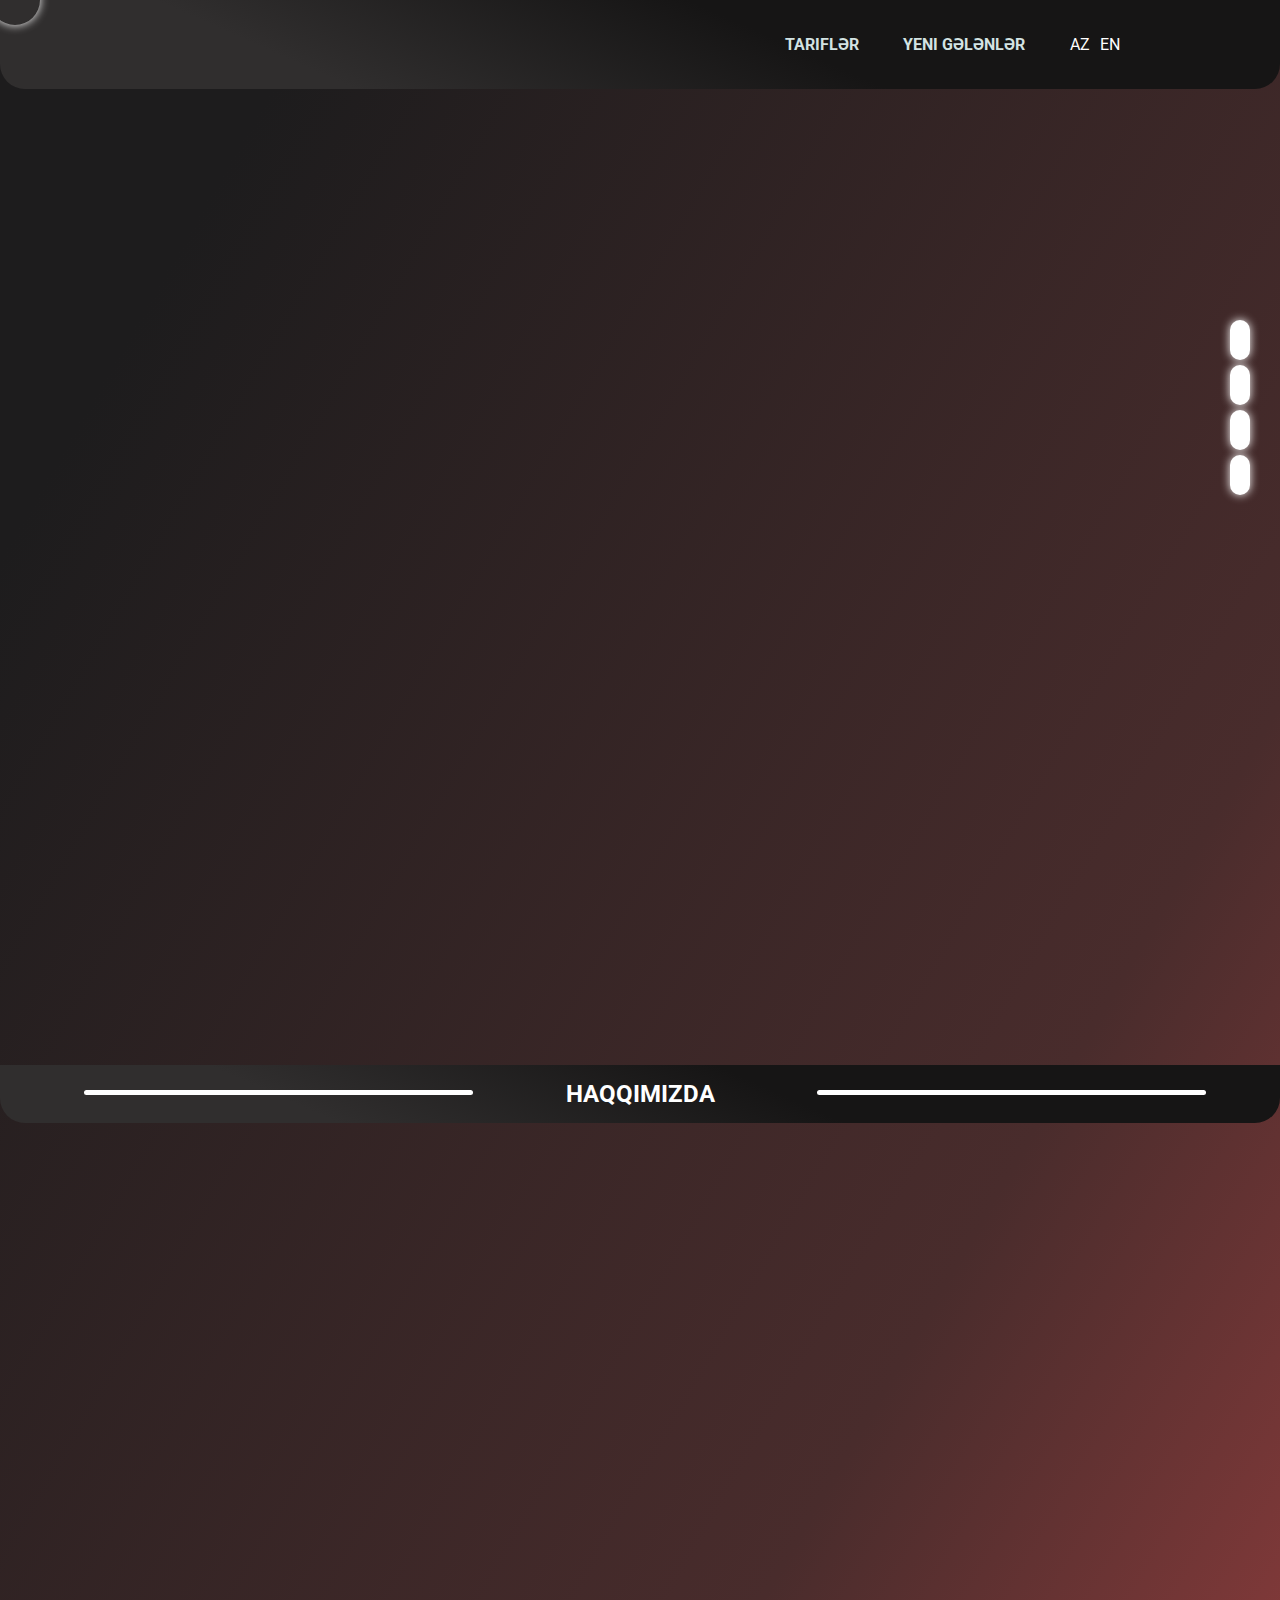
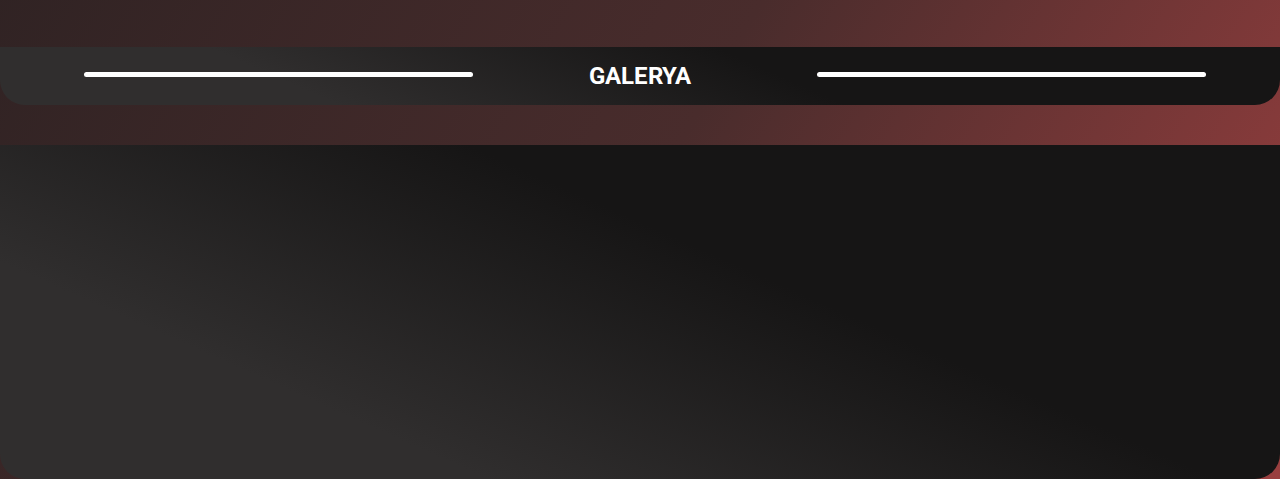
==== commit aa491419: "Smooth" ====
--- a/index.htm
+++ b/index.htm
@@ -3,10 +3,11 @@
     <head>
         <meta charset="UTF-8">
         <meta name="viewport" content="width=device-width, initial-scale=1.0">
+        <link rel="stylesheet" href="./assets/style/effect.css">
         <link rel="stylesheet" href="./assets/style/style.css">
         <title>Airsoftaze</title>
     </head>
-    <body>
+    <body class="page">
         <header>
             <nav class="back">
                 <div class="container nav">
@@ -30,40 +31,32 @@
                     </div>
                 </div>
             </nav>
-            <section class="section">
+            <section >
                 <div class="content">
-                    <div class="text d-flex">
+                    <div class="text d-flex animatable bounceInLeft">
                         <h1>AIRSOFT CLUB Azərbaycan</h1>
                         <p>The first airsoft club acting from 2015 in Azerbaijan</p>
                     </div>
-                    <div id="bars">
-                        <ul class="outer-nav">
-                            <li class="is-active bar"></li>
-                            <li class="bar"></li>
-                            <li class="bar"></li>
-                            <li class="bar"></li>
-                            <li class="bar"></li>
-                          </ul>
-                    </div>
+                    <div id="bars"></div>
                     <div id="solider">
                         <div class="img">
                             <img id="shadow" src="./assets/img/soliderShadow.png" alt="">
-                            <img id="main" src="./assets/img/solider.png" alt=""> 
+                            <img id="main" class="animatable fadeIn" src="./assets/img/solider.png" alt=""> 
                         </div>
                     </div>
                 </div>
             </section>
         </header>
         <main>
-            <section>
+            <section class="section">
                 <div class="bg">
                     <div class="container"><h2>Haqqımızda</h2></div>
                 </div>
-                <div class="about">
+                <div class="about  animatable bounceInLeft">
                     <h3>AİRSOFT CLUB AZ</h3>
                     <ul>
                         <li>Klub oyunları həftənin bazar günü saat 11:30-da Ulduz m/s yaxınlığında keçirilir.
-                           Həftəiçi oyuna qatılmaq istədiyiniz təqdirdə isə 6 nəfərdən 10 nəfərə qədər komanda toplayıb oyunda iştirak edə bilərsiniz.</li>
+                        Həftəiçi oyuna qatılmaq istədiyiniz təqdirdə isə 6 nəfərdən 10 nəfərə qədər komanda toplayıb oyunda iştirak edə bilərsiniz.</li>
                         <li>Bir oyunçu üçün qiymət 35 AZN-dir.</li>
                         <li>Ödənişə daxildir</li>
                         <ol id="contains">
@@ -83,21 +76,21 @@
                 <div class="bg">
                     <div class="container"><h2>Galerya</h2></div>
                 </div>
-                <div class="container slider">                    
+                <div class="container slider block animatable bounceInRight none">                    
                     <div class="slideshow-container">
-                        <div class="mySlides fade">
+                        <div class="slider-item fade">
                             <img src="./assets/img/1.jpg" >
                         </div>
-                        <div class="mySlides fade">
+                        <div class="slider-item fade">
                             <img src="./assets/img/2.jpg" >
                         </div>                        
-                        <div class="mySlides fade">
+                        <div class="slider-item fade">
                             <img src="./assets/img/3.jpg" >
                         </div>                        
-                        <div class="mySlides fade">
+                        <div class="slider-item fade">
                             <img src="./assets/img/4.jpg" >
                         </div>                        
-                        <div class="mySlides fade">
+                        <div class="slider-item fade">
                             <img src="./assets/img/5.jpg" >
                         </div>
                         <a class="prev" onclick="plusSlides(-1)">❮</a>
@@ -115,10 +108,10 @@
             </section>
         </main>
         <footer class="bg">
-            <div class="map">
+            <div class="map animatable bounceInLeft">
                 <iframe src="https://www.google.com/maps/embed?pb=!1m14!1m8!1m3!1d48617.78909538589!2d49.8026192!3d40.3952952!3m2!1i1024!2i768!4f13.1!3m3!1m2!1s0x40306367fcc61ba1%3A0xb5f5656b28821451!2sairsoftclub.az!5e0!3m2!1sen!2s!4v1674238219584!5m2!1sen!2s" width="600" height="300" style="border:0;" allowfullscreen="" loading="lazy" referrerpolicy="no-referrer-when-downgrade"></iframe>
             </div>
-            <div class="contact d-flex">
+            <div class="contact d-flex animatable bounceInRight">
                 <ul>
                     <li><a href="tel:+994 055 123 45 67">+994 055 123 45 67</a></li>
                     <li><a href="mailto:example@gmail.com">example@gmail.com</a></li>
@@ -130,11 +123,11 @@
                 </ul>
             </div>
         </footer>
+        <a id="button"></a>
         <div class="cursor"></div>
-        <a id="button"></a>
         <script src="https://kit.fontawesome.com/edff80f9e7.js" crossorigin="anonymous"></script>
         <script src="https://code.jquery.com/jquery-3.6.1.min.js" integrity="sha256-o88AwQnZB+VDvE9tvIXrMQaPlFFSUTR+nldQm1LuPXQ=" crossorigin="anonymous"></script>
-        <script src="./index.js"></script>
-        <script src="./slider.js"></script>
+        <script src="./assets/js/index.js"></script>
+        <script src="./assets/js/slider.js"></script>
     </body>
 </html>--- a/assets/style/effect.css
+++ b/assets/style/effect.css
@@ -0,0 +1,110 @@
+@media only screen and (min-width: 768px) {
+    .animatable {
+        visibility: hidden;
+        -webkit-animation-play-state: paused;
+        -moz-animation-play-state: paused;
+        -ms-animation-play-state: paused;
+        -o-animation-play-state: paused;
+        animation-play-state: paused;
+    }
+    .animated {
+        visibility: visible;
+        -webkit-animation-fill-mode: both;
+        -moz-animation-fill-mode: both;
+        -ms-animation-fill-mode: both;
+        -o-animation-fill-mode: both;
+        animation-fill-mode: both;
+        -webkit-animation-duration: 1s;
+        -moz-animation-duration: 1s;
+        -ms-animation-duration: 1s;
+        -o-animation-duration: 1s;
+        animation-duration: 1s;
+        -webkit-animation-play-state: running;
+        -moz-animation-play-state: running;
+        -ms-animation-play-state: running;
+        -o-animation-play-state: running;
+        animation-play-state: running;
+    }
+    @-webkit-keyframes bounceInLeft {
+        0% {opacity: 0; -webkit-transform: translateX(-2000px); }
+        60% {-webkit-transform: translateX(20px); }
+        80% {-webkit-transform: translateX(-5px); }
+        100% { opacity: 1; -webkit-transform: translateX(0); }
+    }
+    @-moz-keyframes bounceInLeft {
+        0% { opacity: 0; -moz-transform: translateX(-2000px); }
+        60% {-moz-transform: translateX(20px); }
+        80% { -moz-transform: translateX(-5px); }
+        100% { opacity: 1; -moz-transform: translateX(0); }
+    }
+    @-o-keyframes bounceInLeft {
+        0% { opacity: 0;-o-transform: translateX(-2000px); }
+        60% {opacity: 1; -o-transform: translateX(20px); }
+        80% { -o-transform: translateX(-5px); }
+        100% { opacity: 1; -o-transform: translateX(0); }
+    }
+    @keyframes bounceInLeft {
+        0% {  opacity: 0; transform: translateX(-2000px);  }
+        60% {transform: translateX(20px); }
+        80% { transform: translateX(-5px); }
+        100% { opacity: 1; transform: translateX(0);}
+    }
+    @-webkit-keyframes bounceInRight {
+        0% { opacity: 0;-webkit-transform: translateX(2000px);  }
+        60% {  -webkit-transform: translateX(-20px);  }
+        80% { -webkit-transform: translateX(5px);   }
+        100% { opacity: 1; -webkit-transform: translateX(0); }
+    }
+    @-moz-keyframes bounceInRight {
+        0% { opacity: 0;  -moz-transform: translateX(2000px);  }
+        60% {  -moz-transform: translateX(-20px);   }
+        80% {-moz-transform: translateX(5px);  }
+        100% {  opacity: 1; -moz-transform: translateX(0);}
+    }
+    @-o-keyframes bounceInRight {
+        0% { opacity: 0;  -o-transform: translateX(2000px); }
+        60% { -o-transform: translateX(-20px);  }
+        80% {-o-transform: translateX(5px);}
+        100% {  opacity: 1;-o-transform: translateX(0);}
+    }
+    @keyframes bounceInRight {
+        0% { opacity: 0; transform: translateX(2000px); }
+        60% {transform: translateX(-20px);  }
+        80% {transform: translateX(5px);}
+        100% { opacity: 1; transform: translateX(0);  }
+    }
+    @-webkit-keyframes fadeInUp {
+        0% { opacity: 0; -webkit-transform: translateY(20px);}
+        100% { opacity: 1; -webkit-transform: translateY(0); }
+    }
+    @-moz-keyframes fadeInUp {
+        0% { opacity: 0;  -moz-transform: translateY(20px);  }
+        100% { opacity: 1; -moz-transform: translateY(0); }
+    }
+    @-o-keyframes fadeInUp {
+        0% { opacity: 0; -o-transform: translateY(20px); }
+        100% { opacity: 1; -o-transform: translateY(0); }
+    }
+    @keyframes fadeInUp {
+        0% { opacity: 0; transform: translateY(20px); }
+        100% { opacity: 1; transform: translateY(0); }
+    }
+    .animated.bounceInRight {
+        -webkit-animation-name: bounceInRight;
+        -moz-animation-name: bounceInRight;
+        -o-animation-name: bounceInRight;
+        animation-name: bounceInRight;
+    }
+    .animated.bounceInLeft {
+        -webkit-animation-name: bounceInLeft;
+        -moz-animation-name: bounceInLeft;
+        -o-animation-name: bounceInLeft;
+        animation-name: bounceInLeft;
+    }
+    .animated.fadeInUp {
+        -webkit-animation-name: fadeInUp;
+        -moz-animation-name: fadeInUp;
+        -o-animation-name: fadeInUp;
+        animation-name: fadeInUp;
+    }
+}--- a/assets/style/style.css
+++ b/assets/style/style.css
@@ -6,10 +6,33 @@
   outline: none;
   cursor: none;
 }
+html{scroll-behavior: smooth; }
 body{
   background: #1d1c1d;
   background: linear-gradient(120deg, #1d1c1d 13%, #492c2c 68%, #912e2eea 100%);
-  /* filter: brightness(.5);   */
+  overflow-x: hidden;
+  overflow-y: scroll;
+  min-height: auto !important;
+}
+:root {
+  cursor: none;
+  --cursorX: 10vw;
+  --cursorY: 10vh;
+}
+.cursor {
+  width: 50px;
+  height: 50px;
+  border-radius: 100%;
+  border: none;
+  transition: all 200ms ease-out;
+  position: fixed;
+  pointer-events: none;
+  background: transparent;
+  left: 0;
+  top: 0;
+  transform: translate(calc(-50% + 15px), -50%);
+  z-index: 1000;
+  box-shadow:  0 0 10px #fff;
 }
 .bg , .back{
   background: #302e2e;
@@ -19,14 +42,13 @@
   border-bottom-right-radius: 25px;
   text-align: center;
 }
-
 #logo img{width:30%;}
 header, footer li{list-style: none;}
 header a{padding:5px}
-a{color:#fff;text-decoration:none;text-transform: uppercase;font: 1em 'Roboto', sans-serif;}
+a{color:#fff;text-decoration:none;text-transform: uppercase;font: 1em 'Roboto', sans-serif;cursor: none;}
 h1{font:bold 2em 'Roboto', sans-serif;text-transform: uppercase;} 
 h2{color: #fff;text-transform: uppercase;font:bold 1.5em 'Roboto', sans-serif;}
-h3{color: #343232;text-transform: uppercase;font:700 1.5em 'Roboto', sans-serif; padding: 10px 0;}
+h3{color: #343232;text-transform: uppercase;font:700 1.5em 'Roboto', sans-serif; padding: 10px 0;text-align: center;}
 header p{font:1em 'Roboto', sans-serif;text-transform: uppercase;margin: 10px 0;}
 #toggle{
   border: none;
@@ -119,7 +141,7 @@
   box-shadow: 0 0 10px #fff;
 }
 .bg h2{position: relative;}
-.mySlides {display: none}
+.slider-item {display: none}
 .slideshow-container img {vertical-align: middle;border-radius: 25px;}
 .slideshow-container {
   padding: 20px 0;
@@ -128,7 +150,6 @@
   margin: auto;
 }
 .prev, .next {
-  cursor: pointer;
   position: absolute;
   top: 50%;
   width: auto;
@@ -142,46 +163,17 @@
   user-select: none;
 }
 .next { right: 0;  border-radius: 3px 0 0 3px; }
-.prev:hover, .next:hover { background-color: #000000cc; }
-.slideshow-container .text {
-  color: #f2f2f2;
-  font-size: 15px;
-  padding: 8px 12px;
-  position: absolute;
-  bottom: 8px;
-  width: 100%;
-  text-align: center;
-}
-.numbertext {
-  color: #f2f2f2;
-  font-size: 12px;
-  padding: 8px 12px;
-  position: absolute;
-  top: 0;
-}
-.dot {
-  cursor: pointer;
-  height: 15px;
-  width: 15px;
-  margin: 0 2px;
-  background-color: #bbb;
-  border-radius: 50%;
-  display: inline-block;
-  transition: background-color 0.6s ease;
-}
-main .active, .dot:hover { background-color: #717171; }
+#bars .active{ background-color: #717171; }
 .fade {
   animation-name: fade;
   animation-duration: 1.5s;
 }
-.dots{text-align:center}
 .fade img {width:100%;max-height: 100vh;}
 @keyframes fade {
   from {opacity: .4} 
   to {opacity: 1}
 }
 @media only screen and (max-width: 300px) { .prev, .next,.text {font-size: 11px} }
-h3{text-align: center;}
 .about{
   background:url(../img/boxbg.png) center/cover;
   width: 95%;
@@ -193,9 +185,7 @@
   color: #333;
 }
 .about li{padding:5px 0}
-#contains{
-  padding: 0 40px;
-}
+#contains{ padding: 0 40px; }
 .text{
   display: flex;
   justify-content:center;
@@ -215,11 +205,6 @@
 .bg-white{background: #fff;box-shadow:0 0 20px #fff;max-width: fit-content;}
 .d-flex{display:flex;justify-content: center;align-items: center;}
 .text li{margin: 20px 0;}
-.icon{
-  background: transparent !important;
-  color: #eec4c4 !important;
-  display: inline-block !important;
-}
 .text i {font-size:2em;}
 main .map{
   display: flex;
@@ -229,74 +214,71 @@
 }
 footer .map iframe{width:100%; padding:0 10px}
 @media only screen and (min-width: 768px) {
-.container {max-width: 1180px;margin: auto;}
-.nav{display:inline-flex;justify-content:space-between;align-items: center;}
-#logo img{width:15vw}
-#menu{padding: 10px;}
-#menu a{border-radius: 25px;padding: 10px ;}
-#menu a:hover{
-  background: #eec4c4;
-  background: linear-gradient(24deg, #edc4c4 24%, #fb8886 60%);
-  color: black;
+  .container {max-width: 1180px;margin: auto;}
+  .nav{display:inline-flex;justify-content:space-between;align-items: center;}
+  #logo img{width:15vw}
+  #menu{padding: 10px;}
+  #menu a{border-radius: 25px;padding: 10px ;}
+  #menu a:hover{
+    background: #eec4c4;
+    background: linear-gradient(24deg, #edc4c4 24%, #fb8886 60%);
+    color: black;
+  } 
+  #menu ul li{display: inline}
+  #menu li {display: inline;}   
+  .hamburger{display:none}
+  .navbar{display:inline-flex; justify-content: flex-end; width: 75vw;}
+  #solider{position: relative;}
+  .language  a{display: flex;align-items: center;justify-content: center;}
+  #solider img{height:77vh;position:absolute;left: 0;bottom: 0;}
+  .text{width:70%}
+  h1{font-size:3rem;}
+  h2{position: relative;}
+  .bg h2::before{
+    content: " ";
+    display: inline-block;
+    width: 33%;
+    height:5px;
+    margin: 0 10px;
+    background: #fff;
+    border-radius: 25px;
+    position: absolute;
+    left:2%;
+    top:35%;
+  }
+  .bg h2::after{
+    content: " ";
+    display: inline-block;
+    width: 33%;
+    height:5px;
+    background: #fff;
+    border-radius: 25px;
+    position: absolute;
+    right:2%;
+    top:35%;
+  } 
+  .btn-bg:hover{background:#000;color: #fff;transition: all 2s ease-in-out;}
+  .about{width:50%;}
+  footer {display:flex;justify-content:space-around}
+  .contact li{padding: 10px;}
+  .contact li a{padding: 10px;font-size:1.2em;text-transform:lowercase}
+  footer .map {width:50%;}
+  footer .map iframe{width:100%;}
+  footer li::before{
+    content: "\f00c";
+    font-family: FontAwesome;
+    font-weight: 400;
+    font-style: normal;
+    font-size: 1em;
+    color: #fff;
+  }
+  footer li{text-align: start;}
+  footer li:hover{color: #a77a33 !important;}
+}
+@media only screen and (max-width: 362px) {
+  #solider{height: 90vh;position: relative;}
+  #solider img{height:60% !important;position:absolute;left: 0;bottom: 0;}
 } 
-#menu ul li{display: inline}
-#menu li {display: inline;}   
-.hamburger{display:none}
-.navbar{display:inline-flex; justify-content: flex-end; width: 75vw;}
-#solider{position: relative;}
-.language  a{display: flex;align-items: center;justify-content: center;}
-#solider img{height:77vh;position:absolute;left: 0;bottom: 0;}
-.text{width:70%}
-h1{font-size:3rem;}
-h2{position: relative;}
-.bg h2::before{
-  content: " ";
-  display: inline-block;
-  width: 33%;
-  height:5px;
-  margin: 0 10px;
-  background: #fff;
-  border-radius: 25px;
-  position: absolute;
-  left:2%;
-  top:35%;
-}
-.bg h2::after{
-  content: " ";
-  display: inline-block;
-  width: 33%;
-  height:5px;
-  background: #fff;
-  border-radius: 25px;
-  position: absolute;
-  right:2%;
-  top:35%;
-} 
-.btn-bg:hover{background:#000;color: #fff;transition: all 2s ease-in-out;}
-.about{width:50%;}
-footer {display:flex;justify-content:space-around}
-.contact li{padding: 10px;}
-.contact li a{padding: 10px;font-size:1.2em;text-transform:lowercase}
-footer .map {width:50%;}
-footer .map iframe{width:100%;}
-}
-@media only screen and (max-width: 362px) {
-#solider{height: 90vh;position: relative;}
-#solider img{height:60% !important;position:absolute;left: 0;bottom: 0;}} 
-.cursor {
-  width: 50px;
-  height: 50px;
-  border-radius: 100%;
-  border: none;
-  transition: all 200ms ease-out;
-  position: fixed;
-  pointer-events: none;
-  background: #ffffff86;
-  left: 0;
-  top: 0;
-  transform: translate(calc(-50% + 15px), -50%);
-  z-index: 1000;
-}
 #button {
   display: inline-block;
   background:#912e2eea;
@@ -324,4 +306,4 @@
 }
 #button:hover { background-color: #302e2e; }
 #button:active { background-color: #302e2e; }
-#button.show { opacity: 1; visibility: visible; }
+#button.show { opacity: 1; visibility: visible; }